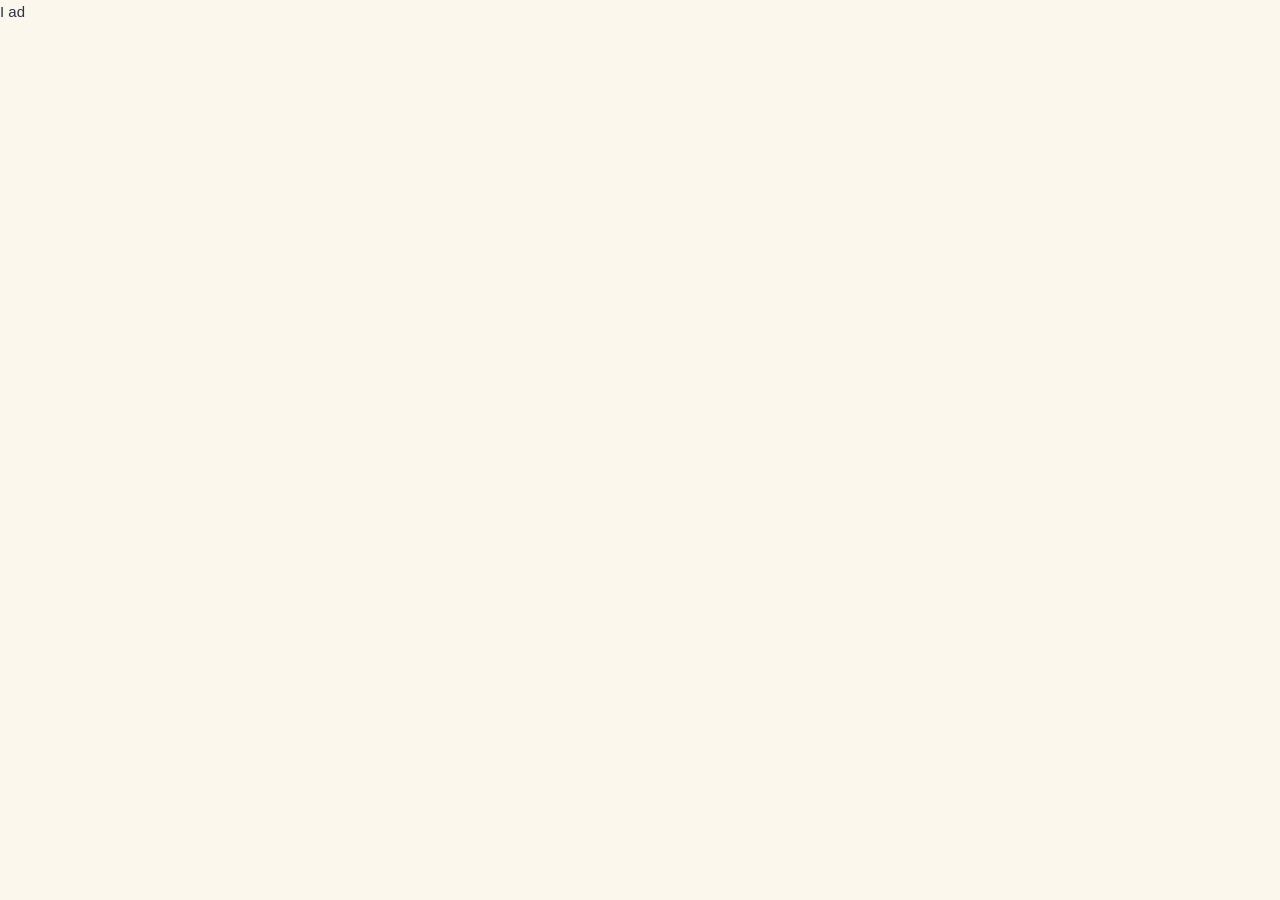
==== index2.html @ 4de8e681 "mobile" ====
I ad<!DOCTYPE html>
<html lang="en">
<head>
<meta charset="UTF-8" />
<meta name="viewport" content="width=device-width, initial-scale=1.0" />
<title>Omakase — A sushi card game</title>
<link rel="icon" href="uploads/favicon.png" />

<script src="https://unpkg.com/react@18.3.1/umd/react.development.js" integrity="sha384-hD6/rw4ppMLGNu3tX5cjIb+uRZ7UkRJ6BPkLpg4hAu/6onKUg4lLsHAs9EBPT82L" crossorigin="anonymous"></script>
<script src="https://unpkg.com/react-dom@18.3.1/umd/react-dom.development.js" integrity="sha384-u6aeetuaXnQ38mYT8rp6sbXaQe3NL9t+IBXmnYxwkUI2Hw4bsp2Wvmx4yRQF1uAm" crossorigin="anonymous"></script>
<script src="https://unpkg.com/@babel/standalone@7.29.0/babel.min.js" integrity="sha384-m08KidiNqLdpJqLq95G/LEi8Qvjl/xUYll3QILypMoQ65QorJ9Lvtp2RXYGBFj1y" crossorigin="anonymous"></script>

<style>
  :root {
    /* Pulled from the physical product */
    --peri:        #8A9AD0;
    --peri-deep:   #6374B5;
    --peri-soft:   #C4CEE8;
    --peri-wash:   #E5EAF5;
    --cream:       #F5E9C9;
    --cream-soft:  #FAF3DF;
    --paper:       #FBF7EC;
    --salmon:      #E4525A;
    --salmon-ink:  #C63B44;
    --nori:        #4A7A4E;
    --nori-deep:   #2F5A35;
    --mustard:     #E8A936;
    --ink:         #1B1E2E;
    --body:        #2E3244;
    --muted:       #6B7088;
    --rule:        #D5D0BC;
    --pink:        #E89BA8;  /* photo bg */
  }

  * { box-sizing: border-box; margin: 0; padding: 0; }
  html, body {
    background: var(--paper);
    color: var(--body);
    font-family: 'Helvetica Neue', Helvetica, Arial, sans-serif;
    font-size: 15px;
    line-height: 1.55;
    -webkit-font-smoothing: antialiased;
  }
  body { overflow-x: hidden; }

  h1, h2, h3, h4 { color: var(--ink); font-weight: 700; letter-spacing: -0.018em; }
  a { color: inherit; }

  .eyebrow {
    font-size: 11px; font-weight: 700;
    letter-spacing: 0.22em; text-transform: uppercase;
    color: var(--salmon);
  }
  .eyebrow.peri { color: var(--peri-deep); }
  .eyebrow.muted { color: var(--muted); }

  .h-section {
    font-size: 11px; font-weight: 700;
    letter-spacing: 0.22em; text-transform: uppercase;
    color: var(--salmon);
    display: inline-flex; align-items: center; gap: 8px;
  }
  .h-section::before {
    content: ""; width: 6px; height: 6px;
    background: currentColor; border-radius: 50%;
  }
  .h-section.peri { color: var(--peri-deep); }
  .h-section.cream { color: var(--cream); }

  .jp { font-family: 'Hiragino Mincho ProN', 'Yu Mincho', serif; }
  .tabular { font-variant-numeric: tabular-nums; }

  /* JP tabs from the cards */
  .jp-tab {
    display: inline-flex; align-items: center; justify-content: center;
    min-width: 22px; height: 16px; padding: 0 5px;
    font-family: 'Hiragino Mincho ProN', serif;
    font-size: 10px; font-weight: 500; letter-spacing: 0.05em;
    color: var(--ink);
    background: var(--mustard);
  }
  .jp-tab.nori   { background: var(--nori);      color: var(--cream); }
  .jp-tab.salmon { background: var(--salmon);    color: var(--cream); }
  .jp-tab.peri   { background: var(--peri-soft); color: var(--peri-deep); }

  .btn {
    display: inline-flex; align-items: center; gap: 8px;
    font-family: inherit; font-weight: 600; font-size: 14px;
    letter-spacing: 0.02em;
    padding: 14px 22px; border-radius: 4px; border: 0;
    cursor: pointer;
    transition: transform 80ms ease, background 120ms ease;
    white-space: nowrap;
  }
  .btn:active { transform: translateY(1px); }
  .btn-primary { background: var(--peri-deep); color: var(--cream); }
  .btn-primary:hover { background: #50609F; }
  .btn-salmon { background: var(--salmon); color: var(--cream); }
  .btn-salmon:hover { background: var(--salmon-ink); }
  .btn-ghost {
    background: transparent; color: var(--ink);
    border: 1px solid rgba(27,30,46,0.18);
  }
  .btn-ghost:hover { background: rgba(27,30,46,0.04); }
  .btn-lg { padding: 18px 30px; font-size: 15px; }

  /* small horizontal rule */
  .rule { border: 0; border-top: 1px solid var(--rule); margin: 0; }

  /* link with arrow */
  .link-arrow {
    font-weight: 600; text-decoration: none;
    color: var(--peri-deep);
    border-bottom: 1px solid currentColor;
    padding-bottom: 1px;
  }

  /* card-stack motif */
  .ticket {
    background: var(--cream-soft);
    border: 1px solid var(--rule);
    border-radius: 6px;
    box-shadow: 0 1px 2px rgba(27,30,46,0.04), 0 4px 14px rgba(27,30,46,0.06);
  }

  ::selection { background: var(--salmon); color: var(--cream); }
</style>
</head>
<body>
<div id="root"></div>

<script type="text/babel" src="tweaks-panel.jsx"></script>
<script type="text/babel" src="app.jsx"></script>
</body>
</html>
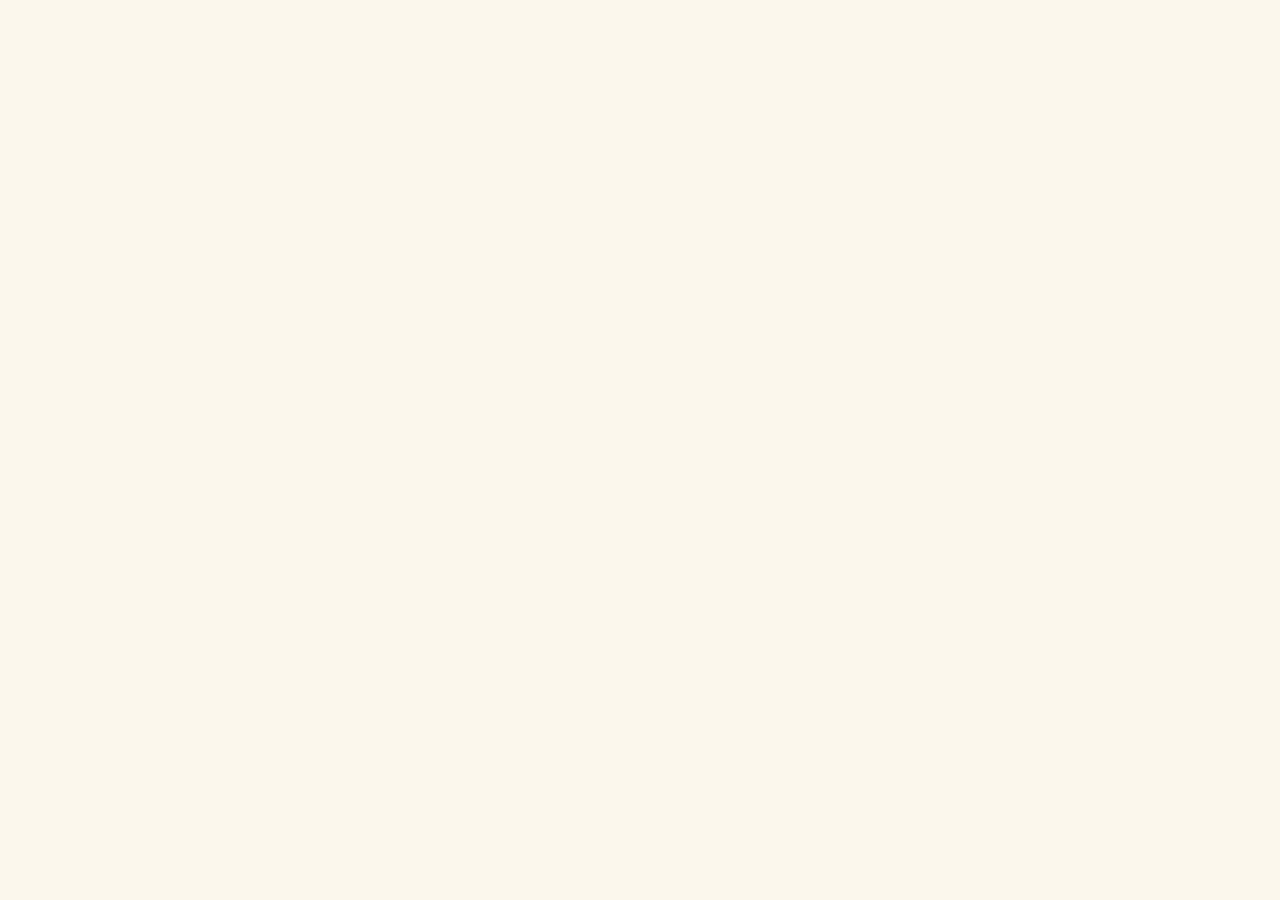
==== commit 771b9d91: "new mobile" ====
--- a/index2.html
+++ b/index2.html
@@ -1,4 +1,4 @@
-I ad<!DOCTYPE html>
+<!DOCTYPE html>
 <html lang="en">
 <head>
 <meta charset="UTF-8" />
